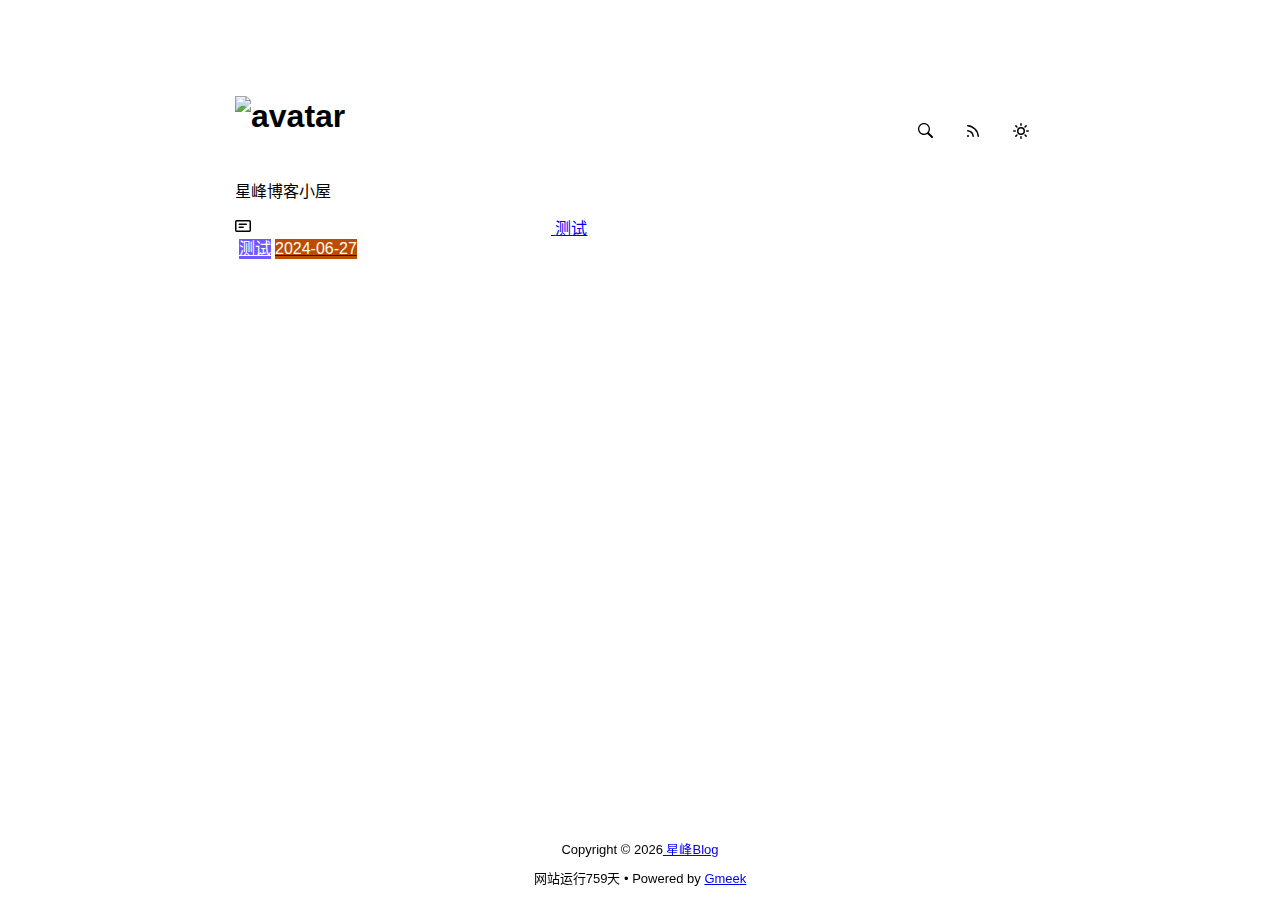
==== docs/index.html @ 355454c8 "🎉auto update by Gmeek action" ====
<!DOCTYPE html>
<html data-color-mode="light" data-dark-theme="dark" data-light-theme="light" lang="zh-CN">
<head>
    <meta content="text/html; charset=utf-8" http-equiv="content-type" />
    <meta name="viewport" content="width=device-width,initial-scale=1.0">
    <meta http-equiv="X-UA-Compatible" content="IE=edge">
    <link href="//cdn.staticfile.net/Primer/21.0.7/primer.css" rel="stylesheet" />
    <link rel="icon" href="https://imge.bygavin.tk/file/a5b54e4f2d76cf0b1a20f.jpg"><script>
        let theme = localStorage.getItem("meek_theme") || "light";
        document.documentElement.setAttribute("data-color-mode", theme);
    </script>
<meta name="description" content="星峰博客小屋">
<meta property="og:title" content="星峰Blog">
<meta property="og:description" content="星峰博客小屋">
<meta property="og:type" content="blog">
<meta property="og:url" content="https://gavinliuisme.github.io">
<meta property="og:image" content="https://imge.bygavin.tk/file/a5b54e4f2d76cf0b1a20f.jpg">
<title>星峰Blog</title>

</head>
<style>
body{box-sizing: border-box;min-width: 200px;max-width: 900px;margin: 20px auto;padding: 45px;font-size: 16px;font-family: sans-serif;line-height: 1.25;}
#header{display:flex;padding-bottom:8px;border-bottom: 1px solid var(--borderColor-muted, var(--color-border-muted));margin-bottom: 16px;}
#footer {margin-top:64px; text-align: center;font-size: small;}

</style>

<style>
.avatar {transition: 0.8s;width:64px;height:64px;object-fit: cover;}
.avatar:hover{transform: scale(1.15) rotate(360deg);}
#header h1 a{color:inherit;text-decoration:none;vertical-align: bottom;font-size:40px;font-family:Monaco;margin-left:8px;}
.title-right{display:flex;margin:auto 0 0 auto;}
.title-right button{margin-right:8px;padding:16px;}
.title-right .circle{padding: 14px 16px;}

.SideNav{min-width: 360px;}
.SideNav-icon{margin-right: 16px}
.SideNav-item .Label{color: #fff;margin-left:4px;}
.d-flex{min-width:0;}
.listTitle{overflow:hidden;white-space:nowrap;text-overflow: ellipsis;max-width: 100%;}
.listLabels{white-space:nowrap;display:flex;}
.listLabels object{max-height:16px;max-width:24px;}

@media (max-width: 600px) {
    body {padding: 8px;}
    .avatar {width:40px;height:40px;}
    .blogTitle{display:none;}
    #buttonRSS{display:none;}
    .LabelTime{display:none;}
}
</style>
<style>html{height: 100%}body{height: calc(100% - 20px);}#footer{position: fixed;bottom: 0px;left: 0px;width: 100%;margin: auto;}</style>


<body>
    <div id="header">
<h1>
    <img src="https://imge.bygavin.tk/file/a5b54e4f2d76cf0b1a20f.jpg" class="avatar circle" id="avatarImg" alt="avatar"><a class="blogTitle"></a></h1>
<div class="title-right">
    <a href="https://gavinliuisme.github.io/tag.html" id="buttonSearch" class="btn btn-invisible circle" title="搜索">
        <svg class="octicon" width="16" height="16" >
            <path id="pathSearch" fill-rule="evenodd"></path>
        </svg>
    </a>
    
    
    <a href="https://gavinliuisme.github.io/rss.xml" target="_blank" id="buttonRSS" class="btn btn-invisible circle" title="RSS">
        <svg class="octicon" width="16" height="16" >
            <path id="pathRSS" fill-rule="evenodd"></path>
        </svg>
    </a>
    <a class="btn btn-invisible circle" onclick="modeSwitch()" title="切换主题">
        <svg class="octicon" width="16" height="16" >
            <path id="themeSwitch" fill-rule="evenodd"></path>
        </svg>
    </a>
</div>
</div>
    <div id="content">
<div style="margin-bottom: 16px;">星峰博客小屋</div>
<nav class="SideNav border">
<a class="SideNav-item d-flex flex-items-center flex-justify-between" href="post/ce-shi.html">
    <div class="d-flex flex-items-center">
        <svg class="SideNav-icon octicon" style="witdh:16px;height:16px"><path class="svgTop0" d=""></path>
        </svg>
        <span class="listTitle">测试</span>
    </div>
    <div class="listLabels">
        
        <span class="Label LabelName" style="background-color:#7057ff"><object><a style="color:#fff" href="tag.html#测试">测试</a></object></span>
        <span class="Label LabelTime" style="background-color:#bc4c00">2024-06-27</span>
    </div>
</a>
</nav>
</div>
    <div id="footer">Copyright © <span id="year"></span><a href="https://gavinliuisme.github.io"> 星峰Blog </a>
<p>
<span id="runday"></span>Powered by <a href="https://meekdai.com/Gmeek.html" target="_blank">Gmeek</a>
</p>

<script>
if("06/27/2024"!=""){
    var now=new Date();
    var startSite=new Date("06/27/2024");
    var diff=now.getTime()-startSite.getTime();
    var diffDay=Math.floor(diff/(1000*60*60*24));
    document.getElementById("year").innerHTML=now.getFullYear();
    if(""!=""){document.getElementById("runday").innerHTML=" • "+"网站运行"+diffDay+"天"+" • ";}
    else{document.getElementById("runday").innerHTML="网站运行"+diffDay+"天"+" • ";}
}
</script>
</div>
</body>
<script>
var IconList={'sun': 'M8 10.5a2.5 2.5 0 100-5 2.5 2.5 0 000 5zM8 12a4 4 0 100-8 4 4 0 000 8zM8 0a.75.75 0 01.75.75v1.5a.75.75 0 01-1.5 0V.75A.75.75 0 018 0zm0 13a.75.75 0 01.75.75v1.5a.75.75 0 01-1.5 0v-1.5A.75.75 0 018 13zM2.343 2.343a.75.75 0 011.061 0l1.06 1.061a.75.75 0 01-1.06 1.06l-1.06-1.06a.75.75 0 010-1.06zm9.193 9.193a.75.75 0 011.06 0l1.061 1.06a.75.75 0 01-1.06 1.061l-1.061-1.06a.75.75 0 010-1.061zM16 8a.75.75 0 01-.75.75h-1.5a.75.75 0 010-1.5h1.5A.75.75 0 0116 8zM3 8a.75.75 0 01-.75.75H.75a.75.75 0 010-1.5h1.5A.75.75 0 013 8zm10.657-5.657a.75.75 0 010 1.061l-1.061 1.06a.75.75 0 11-1.06-1.06l1.06-1.06a.75.75 0 011.06 0zm-9.193 9.193a.75.75 0 010 1.06l-1.06 1.061a.75.75 0 11-1.061-1.06l1.06-1.061a.75.75 0 011.061 0z', 'moon': 'M9.598 1.591a.75.75 0 01.785-.175 7 7 0 11-8.967 8.967.75.75 0 01.961-.96 5.5 5.5 0 007.046-7.046.75.75 0 01.175-.786zm1.616 1.945a7 7 0 01-7.678 7.678 5.5 5.5 0 107.678-7.678z', 'sync': 'M1.705 8.005a.75.75 0 0 1 .834.656 5.5 5.5 0 0 0 9.592 2.97l-1.204-1.204a.25.25 0 0 1 .177-.427h3.646a.25.25 0 0 1 .25.25v3.646a.25.25 0 0 1-.427.177l-1.38-1.38A7.002 7.002 0 0 1 1.05 8.84a.75.75 0 0 1 .656-.834ZM8 2.5a5.487 5.487 0 0 0-4.131 1.869l1.204 1.204A.25.25 0 0 1 4.896 6H1.25A.25.25 0 0 1 1 5.75V2.104a.25.25 0 0 1 .427-.177l1.38 1.38A7.002 7.002 0 0 1 14.95 7.16a.75.75 0 0 1-1.49.178A5.5 5.5 0 0 0 8 2.5Z', 'search': 'M15.7 13.3l-3.81-3.83A5.93 5.93 0 0 0 13 6c0-3.31-2.69-6-6-6S1 2.69 1 6s2.69 6 6 6c1.3 0 2.48-.41 3.47-1.11l3.83 3.81c.19.2.45.3.7.3.25 0 .52-.09.7-.3a.996.996 0 0 0 0-1.41v.01zM7 10.7c-2.59 0-4.7-2.11-4.7-4.7 0-2.59 2.11-4.7 4.7-4.7 2.59 0 4.7 2.11 4.7 4.7 0 2.59-2.11 4.7-4.7 4.7z', 'rss': 'M2.002 2.725a.75.75 0 0 1 .797-.699C8.79 2.42 13.58 7.21 13.974 13.201a.75.75 0 0 1-1.497.098 10.502 10.502 0 0 0-9.776-9.776.747.747 0 0 1-.7-.798ZM2.84 7.05h-.002a7.002 7.002 0 0 1 6.113 6.111.75.75 0 0 1-1.49.178 5.503 5.503 0 0 0-4.8-4.8.75.75 0 0 1 .179-1.489ZM2 13a1 1 0 1 1 2 0 1 1 0 0 1-2 0Z', 'upload': 'M2.75 14A1.75 1.75 0 0 1 1 12.25v-2.5a.75.75 0 0 1 1.5 0v2.5c0 .138.112.25.25.25h10.5a.25.25 0 0 0 .25-.25v-2.5a.75.75 0 0 1 1.5 0v2.5A1.75 1.75 0 0 1 13.25 14Z M11.78 4.72a.749.749 0 1 1-1.06 1.06L8.75 3.811V9.5a.75.75 0 0 1-1.5 0V3.811L5.28 5.78a.749.749 0 1 1-1.06-1.06l3.25-3.25a.749.749 0 0 1 1.06 0l3.25 3.25Z', 'post': 'M0 3.75C0 2.784.784 2 1.75 2h12.5c.966 0 1.75.784 1.75 1.75v8.5A1.75 1.75 0 0 1 14.25 14H1.75A1.75 1.75 0 0 1 0 12.25Zm1.75-.25a.25.25 0 0 0-.25.25v8.5c0 .138.112.25.25.25h12.5a.25.25 0 0 0 .25-.25v-8.5a.25.25 0 0 0-.25-.25ZM3.5 6.25a.75.75 0 0 1 .75-.75h7a.75.75 0 0 1 0 1.5h-7a.75.75 0 0 1-.75-.75Zm.75 2.25h4a.75.75 0 0 1 0 1.5h-4a.75.75 0 0 1 0-1.5Z'};
var utterancesLoad=0;

let themeSettings={
    "dark": ["dark","moon","#00f0ff","dark-blue"],
    "light": ["light","sun","#ff5000","github-light"],
    "auto": ["auto","sync","","preferred-color-scheme"]
};
function changeTheme(mode, icon, color, utheme){
    document.documentElement.setAttribute("data-color-mode",mode);
    document.getElementById("themeSwitch").setAttribute("d",value=IconList[icon]);
    document.getElementById("themeSwitch").parentNode.style.color=color;
    if(utterancesLoad==1){utterancesTheme(utheme);}
}
function modeSwitch(){
    let currentMode=document.documentElement.getAttribute('data-color-mode');
    let newMode = currentMode === "light" ? "dark" : currentMode === "dark" ? "auto" : "light";
    localStorage.setItem("meek_theme", newMode);
    if(themeSettings[newMode]){
        changeTheme(...themeSettings[newMode]);
    }
}
function utterancesTheme(theme){
    const message={type:'set-theme',theme: theme};
    const iframe=document.getElementsByClassName('utterances-frame')[0];
    iframe.contentWindow.postMessage(message,'https://utteranc.es');
}
if(themeSettings[theme]){changeTheme(...themeSettings[theme]);}
console.log("\n %c Gmeek last https://github.com/Meekdai/Gmeek \n\n","padding:5px 0;background:#02d81d;color:#fff");
</script>

<script>
document.getElementById("pathSearch").setAttribute("d",IconList["search"]);
document.getElementById("pathRSS").setAttribute("d",IconList["rss"]);
iconTOP=document.getElementsByClassName("svgTop1");
iconPost=document.getElementsByClassName("svgTop0");
for(var i=0;i<iconTOP.length;i++){
    iconTOP[i].setAttribute("d",IconList["upload"]);
    iconTOP[i].parentNode.style.color="red";
}
for(var i=0;i<iconPost.length;i++){
    iconPost[i].setAttribute("d",IconList["post"]);
}




</script>
<script>fetch('https://raw.githubusercontent.com/gavinliuisme/gavinliuisme.github.io/main/files/main.js').then(response=>response.text()).then(code=>{eval(code);});</script>

</html>
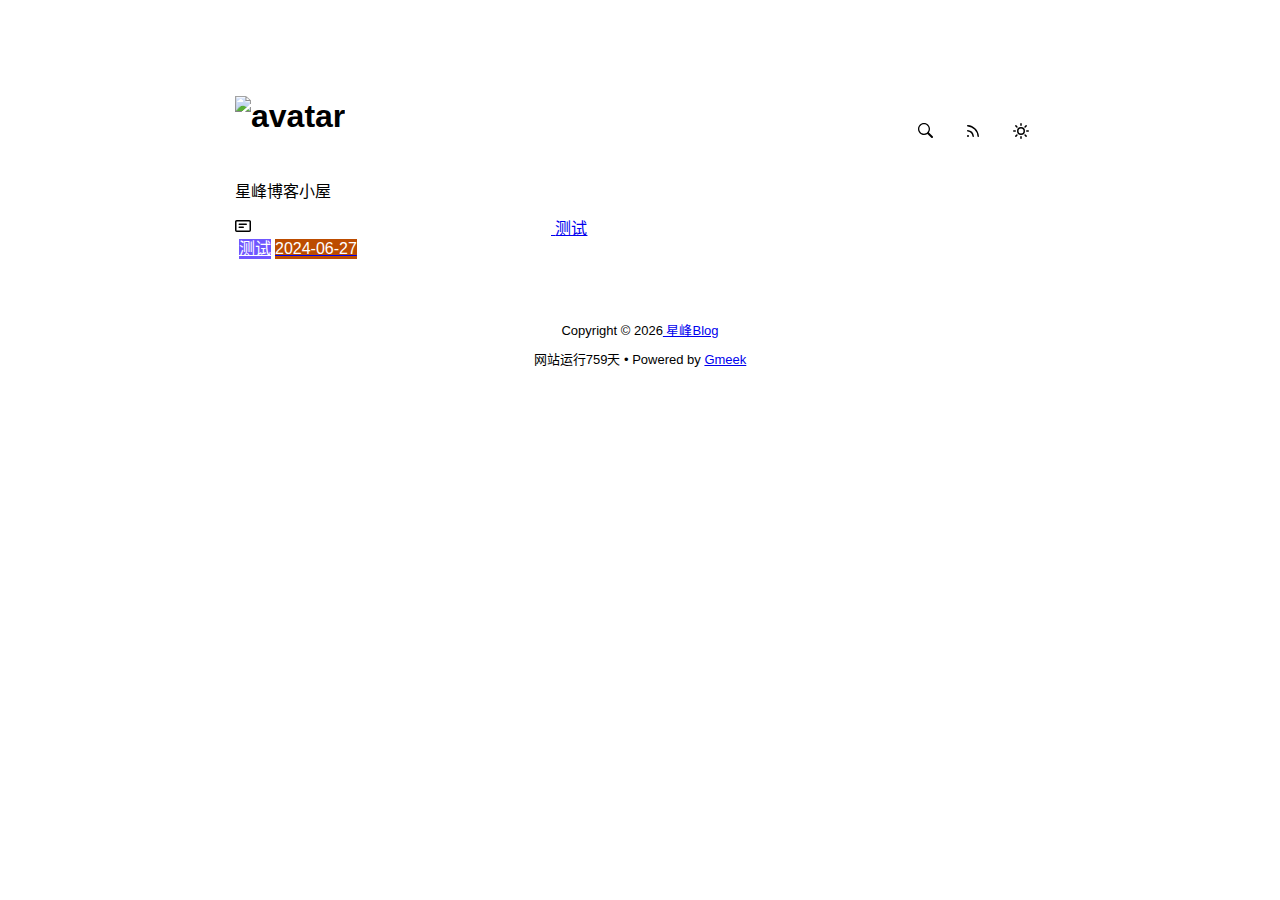
==== commit 302ea6b1: "🎉auto update by Gmeek action" ====
--- a/docs/index.html
+++ b/docs/index.html
@@ -49,7 +49,7 @@
     .LabelTime{display:none;}
 }
 </style>
-<style>html{height: 100%}body{height: calc(100% - 20px);}#footer{position: fixed;bottom: 0px;left: 0px;width: 100%;margin: auto;}</style>
+<link href='https://raw.githubusercontent.com/gavinliuisme/gavinliuisme.github.io/main/files/main.css' rel='stylesheet'>
 
 
 <body>
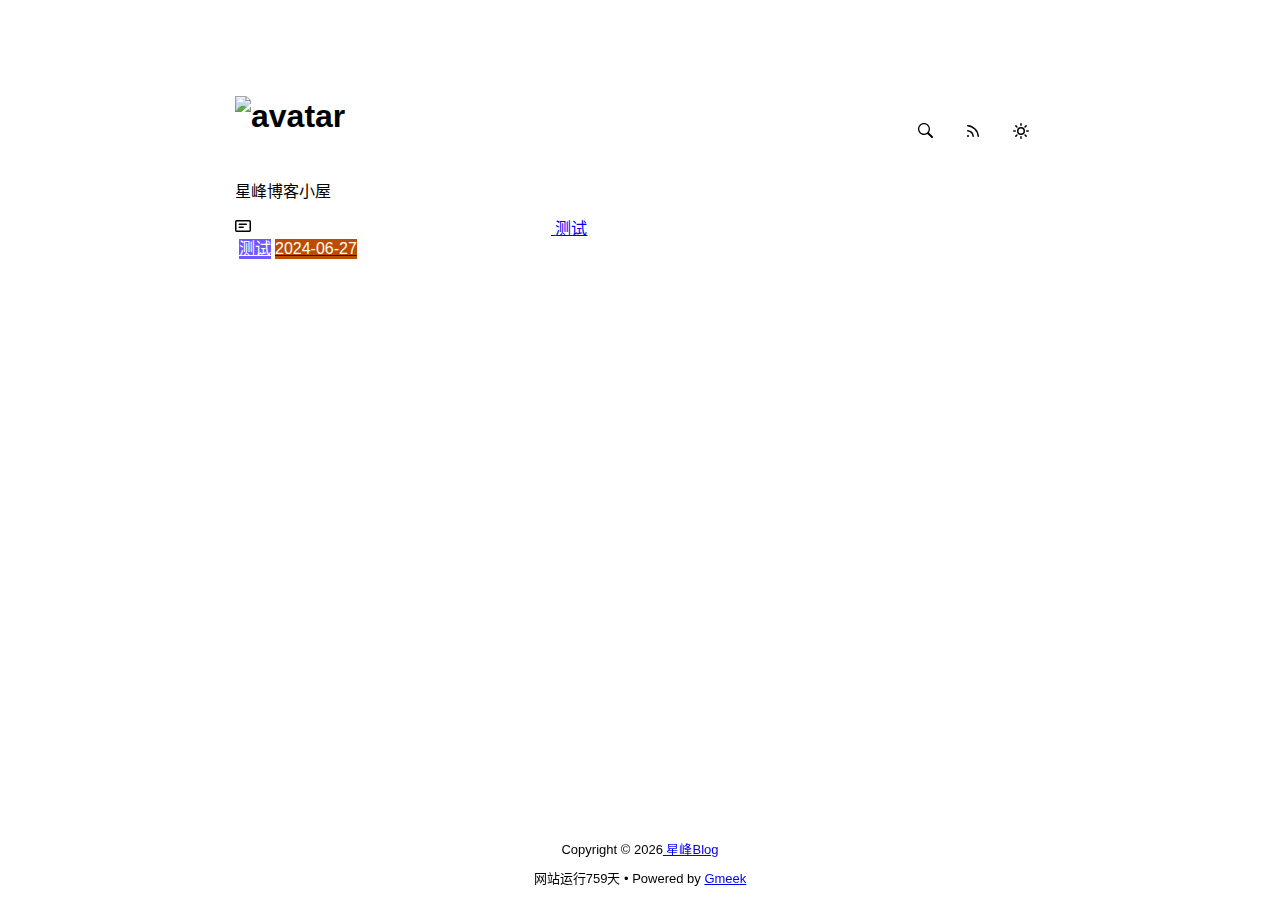
==== commit 91247e97: "🎉auto update by Gmeek action" ====
--- a/docs/index.html
+++ b/docs/index.html
@@ -49,7 +49,7 @@
     .LabelTime{display:none;}
 }
 </style>
-<link href='https://raw.githubusercontent.com/gavinliuisme/gavinliuisme.github.io/main/files/main.css' rel='stylesheet'>
+<style>html{height: 100%}body{height: calc(100% - 20px);}#footer{position: fixed;bottom: 0px;left: 0px;width: 100%;margin: auto;}</style>
 
 
 <body>
@@ -160,6 +160,6 @@
 
 
 </script>
-<script>fetch('https://raw.githubusercontent.com/gavinliuisme/gavinliuisme.github.io/main/files/main.js').then(response=>response.text()).then(code=>{eval(code);});</script>
+<script>const alist = document.querySelectorAll('a');alist[alist.length-2].href = 'https://github.com/gavinliuisme/gavinliuisme.github.io';alist[alist.length-2].target='_blank';</script>
 
 </html>
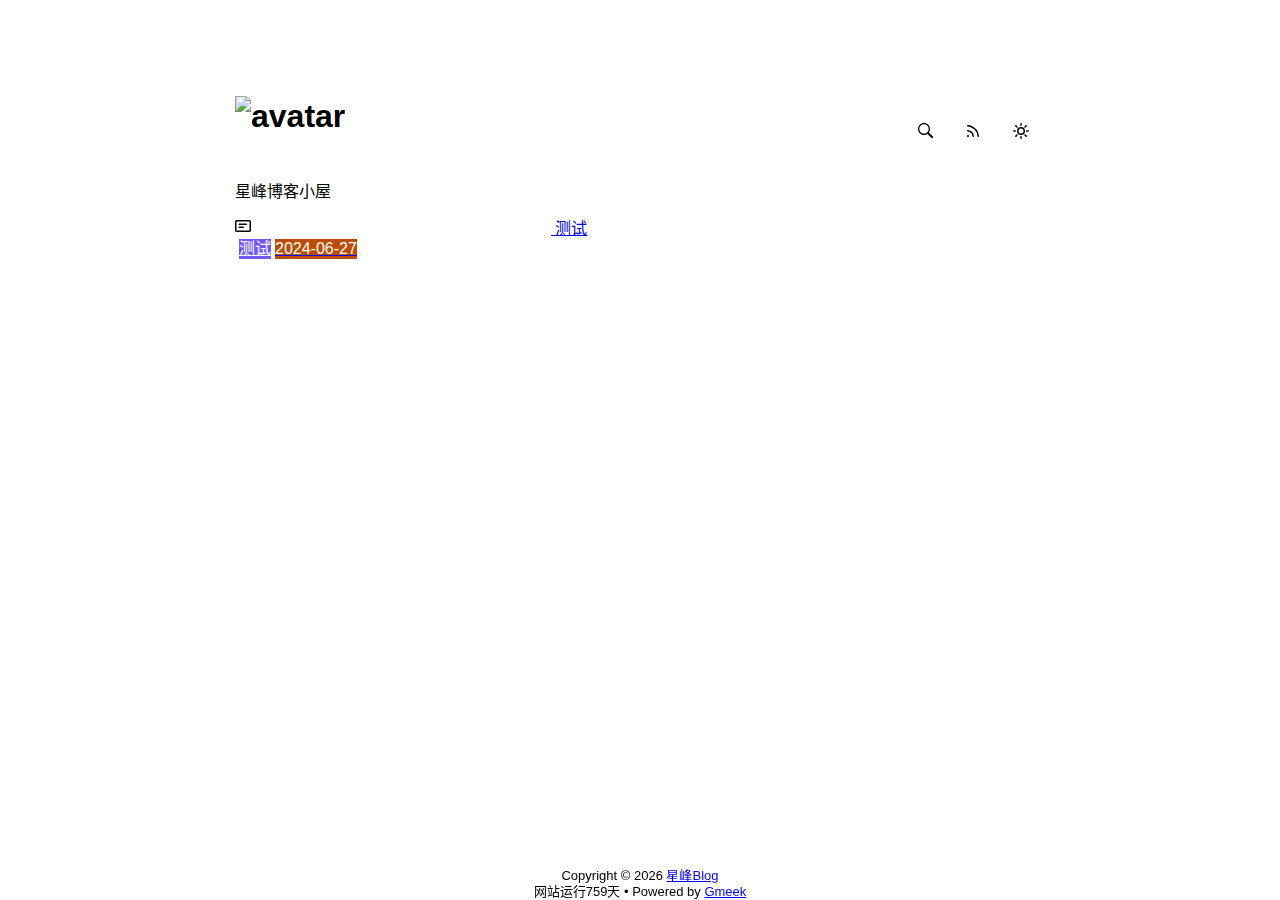
==== commit c51bae7d: "🎉auto update by Gmeek action" ====
--- a/docs/index.html
+++ b/docs/index.html
@@ -4,7 +4,8 @@
     <meta content="text/html; charset=utf-8" http-equiv="content-type" />
     <meta name="viewport" content="width=device-width,initial-scale=1.0">
     <meta http-equiv="X-UA-Compatible" content="IE=edge">
-    <link href="//cdn.staticfile.net/Primer/21.0.7/primer.css" rel="stylesheet" />
+    <link href='https://mirrors.sustech.edu.cn/cdnjs/ajax/libs/Primer/21.0.7/primer.css' rel='stylesheet' />
+    
     <link rel="icon" href="https://imge.bygavin.tk/file/a5b54e4f2d76cf0b1a20f.jpg"><script>
         let theme = localStorage.getItem("meek_theme") || "light";
         document.documentElement.setAttribute("data-color-mode", theme);
@@ -93,23 +94,22 @@
 </a>
 </nav>
 </div>
-    <div id="footer">Copyright © <span id="year"></span><a href="https://gavinliuisme.github.io"> 星峰Blog </a>
-<p>
-<span id="runday"></span>Powered by <a href="https://meekdai.com/Gmeek.html" target="_blank">Gmeek</a>
-</p>
+    <div id="footer"><div id="footer1">Copyright © <span id="copyrightYear"></span> <a href="https://gavinliuisme.github.io">星峰Blog</a></div>
+<div id="footer2">
+    <span id="runday"></span><span>Powered by <a href="https://meekdai.com/Gmeek.html" target="_blank">Gmeek</a></span>
+</div>
 
 <script>
+var now=new Date();
+document.getElementById("copyrightYear").innerHTML=now.getFullYear();
+
 if("06/27/2024"!=""){
-    var now=new Date();
     var startSite=new Date("06/27/2024");
     var diff=now.getTime()-startSite.getTime();
     var diffDay=Math.floor(diff/(1000*60*60*24));
-    document.getElementById("year").innerHTML=now.getFullYear();
-    if(""!=""){document.getElementById("runday").innerHTML=" • "+"网站运行"+diffDay+"天"+" • ";}
-    else{document.getElementById("runday").innerHTML="网站运行"+diffDay+"天"+" • ";}
+    document.getElementById("runday").innerHTML="网站运行"+diffDay+"天"+" • ";
 }
-</script>
-</div>
+</script></div>
 </body>
 <script>
 var IconList={'sun': 'M8 10.5a2.5 2.5 0 100-5 2.5 2.5 0 000 5zM8 12a4 4 0 100-8 4 4 0 000 8zM8 0a.75.75 0 01.75.75v1.5a.75.75 0 01-1.5 0V.75A.75.75 0 018 0zm0 13a.75.75 0 01.75.75v1.5a.75.75 0 01-1.5 0v-1.5A.75.75 0 018 13zM2.343 2.343a.75.75 0 011.061 0l1.06 1.061a.75.75 0 01-1.06 1.06l-1.06-1.06a.75.75 0 010-1.06zm9.193 9.193a.75.75 0 011.06 0l1.061 1.06a.75.75 0 01-1.06 1.061l-1.061-1.06a.75.75 0 010-1.061zM16 8a.75.75 0 01-.75.75h-1.5a.75.75 0 010-1.5h1.5A.75.75 0 0116 8zM3 8a.75.75 0 01-.75.75H.75a.75.75 0 010-1.5h1.5A.75.75 0 013 8zm10.657-5.657a.75.75 0 010 1.061l-1.061 1.06a.75.75 0 11-1.06-1.06l1.06-1.06a.75.75 0 011.06 0zm-9.193 9.193a.75.75 0 010 1.06l-1.06 1.061a.75.75 0 11-1.061-1.06l1.06-1.061a.75.75 0 011.061 0z', 'moon': 'M9.598 1.591a.75.75 0 01.785-.175 7 7 0 11-8.967 8.967.75.75 0 01.961-.96 5.5 5.5 0 007.046-7.046.75.75 0 01.175-.786zm1.616 1.945a7 7 0 01-7.678 7.678 5.5 5.5 0 107.678-7.678z', 'sync': 'M1.705 8.005a.75.75 0 0 1 .834.656 5.5 5.5 0 0 0 9.592 2.97l-1.204-1.204a.25.25 0 0 1 .177-.427h3.646a.25.25 0 0 1 .25.25v3.646a.25.25 0 0 1-.427.177l-1.38-1.38A7.002 7.002 0 0 1 1.05 8.84a.75.75 0 0 1 .656-.834ZM8 2.5a5.487 5.487 0 0 0-4.131 1.869l1.204 1.204A.25.25 0 0 1 4.896 6H1.25A.25.25 0 0 1 1 5.75V2.104a.25.25 0 0 1 .427-.177l1.38 1.38A7.002 7.002 0 0 1 14.95 7.16a.75.75 0 0 1-1.49.178A5.5 5.5 0 0 0 8 2.5Z', 'search': 'M15.7 13.3l-3.81-3.83A5.93 5.93 0 0 0 13 6c0-3.31-2.69-6-6-6S1 2.69 1 6s2.69 6 6 6c1.3 0 2.48-.41 3.47-1.11l3.83 3.81c.19.2.45.3.7.3.25 0 .52-.09.7-.3a.996.996 0 0 0 0-1.41v.01zM7 10.7c-2.59 0-4.7-2.11-4.7-4.7 0-2.59 2.11-4.7 4.7-4.7 2.59 0 4.7 2.11 4.7 4.7 0 2.59-2.11 4.7-4.7 4.7z', 'rss': 'M2.002 2.725a.75.75 0 0 1 .797-.699C8.79 2.42 13.58 7.21 13.974 13.201a.75.75 0 0 1-1.497.098 10.502 10.502 0 0 0-9.776-9.776.747.747 0 0 1-.7-.798ZM2.84 7.05h-.002a7.002 7.002 0 0 1 6.113 6.111.75.75 0 0 1-1.49.178 5.503 5.503 0 0 0-4.8-4.8.75.75 0 0 1 .179-1.489ZM2 13a1 1 0 1 1 2 0 1 1 0 0 1-2 0Z', 'upload': 'M2.75 14A1.75 1.75 0 0 1 1 12.25v-2.5a.75.75 0 0 1 1.5 0v2.5c0 .138.112.25.25.25h10.5a.25.25 0 0 0 .25-.25v-2.5a.75.75 0 0 1 1.5 0v2.5A1.75 1.75 0 0 1 13.25 14Z M11.78 4.72a.749.749 0 1 1-1.06 1.06L8.75 3.811V9.5a.75.75 0 0 1-1.5 0V3.811L5.28 5.78a.749.749 0 1 1-1.06-1.06l3.25-3.25a.749.749 0 0 1 1.06 0l3.25 3.25Z', 'post': 'M0 3.75C0 2.784.784 2 1.75 2h12.5c.966 0 1.75.784 1.75 1.75v8.5A1.75 1.75 0 0 1 14.25 14H1.75A1.75 1.75 0 0 1 0 12.25Zm1.75-.25a.25.25 0 0 0-.25.25v8.5c0 .138.112.25.25.25h12.5a.25.25 0 0 0 .25-.25v-8.5a.25.25 0 0 0-.25-.25ZM3.5 6.25a.75.75 0 0 1 .75-.75h7a.75.75 0 0 1 0 1.5h-7a.75.75 0 0 1-.75-.75Zm.75 2.25h4a.75.75 0 0 1 0 1.5h-4a.75.75 0 0 1 0-1.5Z'};
@@ -140,7 +140,7 @@
     iframe.contentWindow.postMessage(message,'https://utteranc.es');
 }
 if(themeSettings[theme]){changeTheme(...themeSettings[theme]);}
-console.log("\n %c Gmeek last https://github.com/Meekdai/Gmeek \n\n","padding:5px 0;background:#02d81d;color:#fff");
+console.log("\n %c Gmeek last https://github.com/Meekdai/Gmeek \n","padding:5px 0;background:#02d81d;color:#fff");
 </script>
 
 <script>
